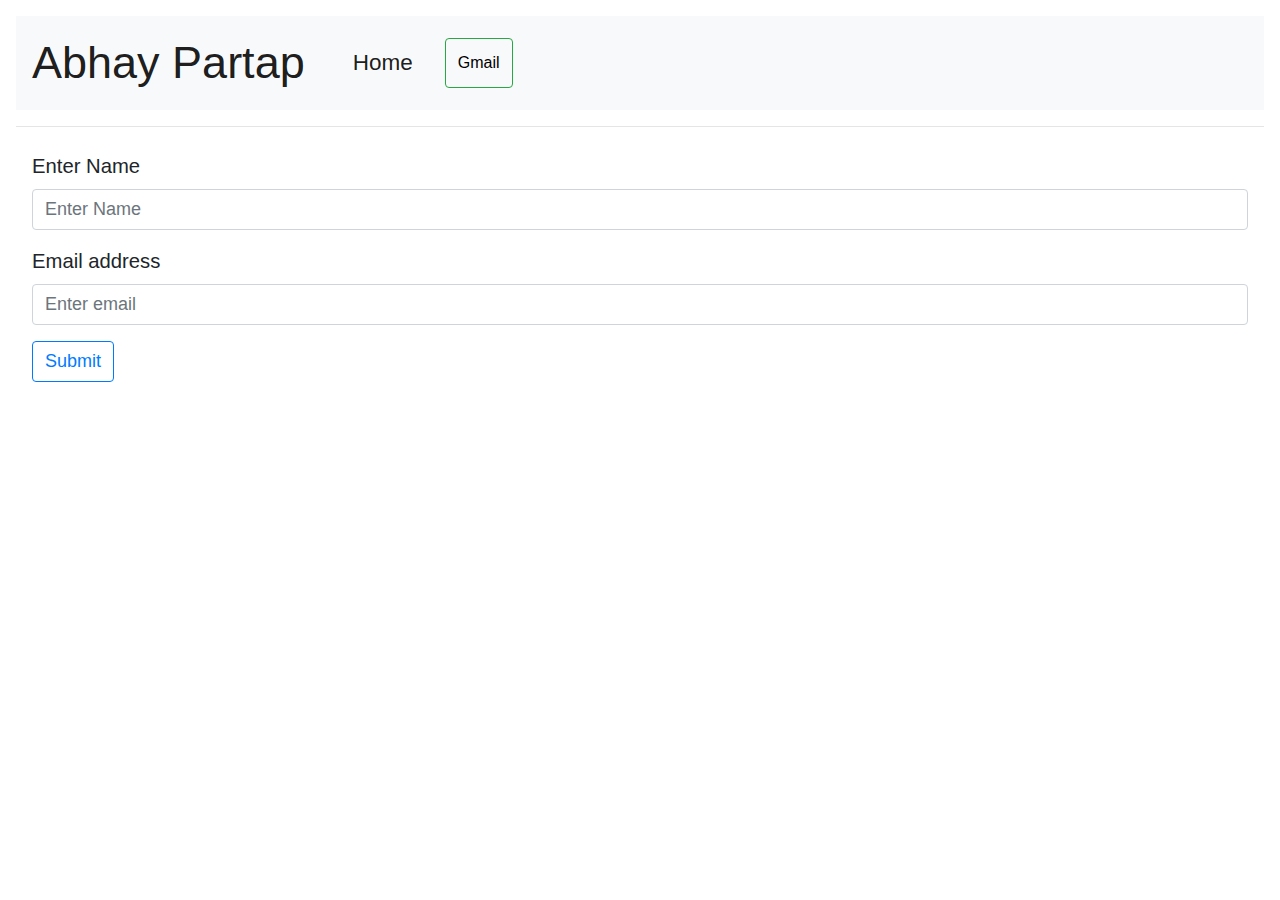
==== form.html @ 4b409f5c "Add files via upload" ====
<!doctype html>
<html lang="en">
  <head>
    <!-- Required meta tags -->
    <meta charset="utf-8">
    <meta name="viewport" content="width=device-width, initial-scale=1, shrink-to-fit=no">

    <!-- Bootstrap CSS -->
    <link rel="stylesheet" href="https://cdn.jsdelivr.net/npm/bootstrap@4.0.0/dist/css/bootstrap.min.css" integrity="sha384-Gn5384xqQ1aoWXA+058RXPxPg6fy4IWvTNh0E263XmFcJlSAwiGgFAW/dAiS6JXm" crossorigin="anonymous">
    
    <link rel="icon" href="favicon.ico" type="image/x-icon">

    <title>Contact</title>
  </head>
  <body class="mx-3 my-3">
    <nav class="navbar navbar-expand-lg navbar-light bg-light">
        <a class="navbar-brand" href="index4.html" style="font-size: 5vh">Abhay Partap</a>
        <button class="navbar-toggler" type="button" data-toggle="collapse" data-target="#navbarNavAltMarkup" aria-controls="navbarNavAltMarkup" aria-expanded="false" aria-label="Toggle navigation">
          <span class="navbar-toggler-icon"></span>
        </button>
        <div class="collapse navbar-collapse" id="navbarNavAltMarkup">
          <div class="navbar-nav">
            <a class="nav-item nav-link active mx-4" href="index.html" style="font-size: 2.5vh">Home <span class="sr-only">(current)</span></a>
            <button type="button" class="btn btn-outline-success" data-toggle="tooltip" data-placement="right" title="Click to jump to gmail">
                <a href="www.gmail.com" style="text-decoration: none; color: black;"  style="font-size: 2.5vh">Gmail</a>
            </button>
          </div>
        </div>
      </nav>
      <hr>
    <form class="my-4 mx-3">
        <div class="form-group">
            <label for="exampleInputName1"  style="font-size: 2.25vh">Enter Name</label>
            <input  style="font-size: 2vh" type="text" style="width: 50%" class="form-control" id="exampleInputName1" aria-describedby="namehelp" placeholder="Enter Name">
          </div>
        <div class="form-group">
          <label style="font-size: 2.25vh" for="exampleInputEmail1">Email address</label>
          <input style="font-size: 2vh" type="email" style="width: 50%" class="form-control" id="exampleInputEmail1" aria-describedby="emailHelp" placeholder="Enter email">
        </div>
        
        <button style="font-size: 2vh" type="submit" class="btn btn-outline-primary">Submit</button>
      </form>

    <!-- Optional JavaScript -->
    <!-- jQuery first, then Popper.js, then Bootstrap JS -->
    <script src="https://code.jquery.com/jquery-3.2.1.slim.min.js" integrity="sha384-KJ3o2DKtIkvYIK3UENzmM7KCkRr/rE9/Qpg6aAZGJwFDMVNA/GpGFF93hXpG5KkN" crossorigin="anonymous"></script>
    <script src="https://cdn.jsdelivr.net/npm/popper.js@1.12.9/dist/umd/popper.min.js" integrity="sha384-ApNbgh9B+Y1QKtv3Rn7W3mgPxhU9K/ScQsAP7hUibX39j7fakFPskvXusvfa0b4Q" crossorigin="anonymous"></script>
    <script src="https://cdn.jsdelivr.net/npm/bootstrap@4.0.0/dist/js/bootstrap.min.js" integrity="sha384-JZR6Spejh4U02d8jOt6vLEHfe/JQGiRRSQQxSfFWpi1MquVdAyjUar5+76PVCmYl" crossorigin="anonymous"></script>
  </body>
</html>
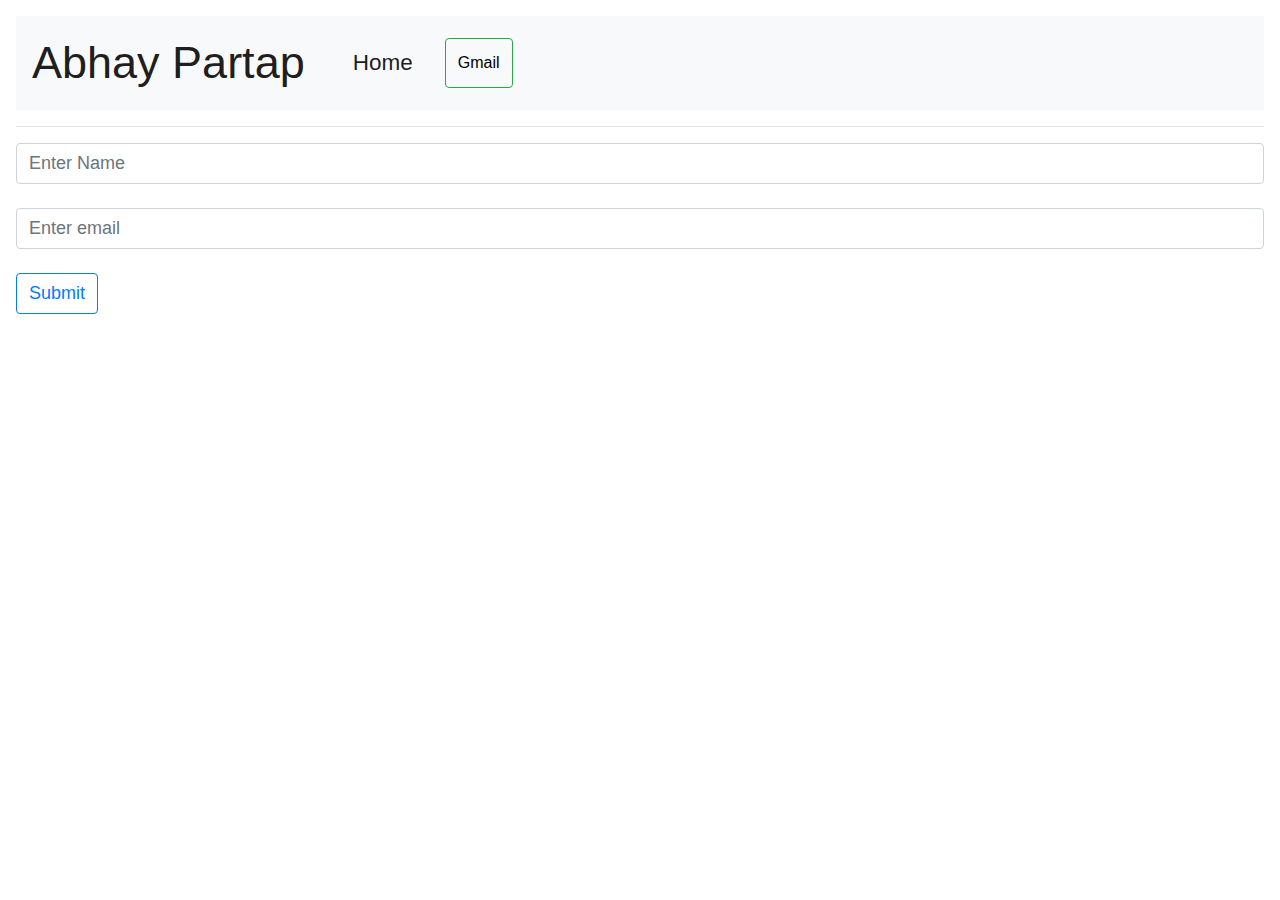
==== commit 73d5e2ef: "Add files via upload" ====
--- a/form.html
+++ b/form.html
@@ -28,23 +28,35 @@
         </div>
       </nav>
       <hr>
-    <form class="my-4 mx-3">
-        <div class="form-group">
-            <label for="exampleInputName1"  style="font-size: 2.25vh">Enter Name</label>
-            <input  style="font-size: 2vh" type="text" style="width: 50%" class="form-control" id="exampleInputName1" aria-describedby="namehelp" placeholder="Enter Name">
-          </div>
-        <div class="form-group">
-          <label style="font-size: 2.25vh" for="exampleInputEmail1">Email address</label>
-          <input style="font-size: 2vh" type="email" style="width: 50%" class="form-control" id="exampleInputEmail1" aria-describedby="emailHelp" placeholder="Enter email">
-        </div>
-        
-        <button style="font-size: 2vh" type="submit" class="btn btn-outline-primary">Submit</button>
-      </form>
+    
+      <form id="form" onsubmit="mail();reset(); return false;">
+        <input  style="font-size: 2vh" type="text" style="width: 50%" name = "fname" class="form-control" id="exampleInputName1" aria-describedby="namehelp" placeholder="Enter Name" >
+       <br> <input style="font-size: 2vh" type="email" name = "femail" style="width: 50%" class="form-control" id="email" placeholder="Enter email">       
+       
+     <br>  <button style="font-size: 2vh" type="submit" class="btn btn-outline-primary">Submit</button>
+     
+    </form>
 
-    <!-- Optional JavaScript -->
-    <!-- jQuery first, then Popper.js, then Bootstrap JS -->
-    <script src="https://code.jquery.com/jquery-3.2.1.slim.min.js" integrity="sha384-KJ3o2DKtIkvYIK3UENzmM7KCkRr/rE9/Qpg6aAZGJwFDMVNA/GpGFF93hXpG5KkN" crossorigin="anonymous"></script>
-    <script src="https://cdn.jsdelivr.net/npm/popper.js@1.12.9/dist/umd/popper.min.js" integrity="sha384-ApNbgh9B+Y1QKtv3Rn7W3mgPxhU9K/ScQsAP7hUibX39j7fakFPskvXusvfa0b4Q" crossorigin="anonymous"></script>
-    <script src="https://cdn.jsdelivr.net/npm/bootstrap@4.0.0/dist/js/bootstrap.min.js" integrity="sha384-JZR6Spejh4U02d8jOt6vLEHfe/JQGiRRSQQxSfFWpi1MquVdAyjUar5+76PVCmYl" crossorigin="anonymous"></script>
+    
+    <script src="https://smtpjs.com/v3/smtp.js">
+    </script>
+    <!-- Core theme JS-->
+    <script>
+        var clientemail = document.getElementById("email");
+var clientname = document.getElementById("Clientname").value;
+var message = "mail is sent";
+    function mail(){
+      Email.send({
+    Host : "smtp.elasticemail.com",
+    Username : "testportfolio59@gmail.com",
+    Password : "7EE9326119E7BCE3CBFBD7F04A157099B05E",
+    To : clientemail.value,
+    From : "testportfolio59@gmail.com",
+    Subject : "web devleopment work",
+    Body : "you have contacted abhay for web development work will get in touch."
+}).then(
+  message => alert(message)
+);
+           }</script>
   </body>
 </html>